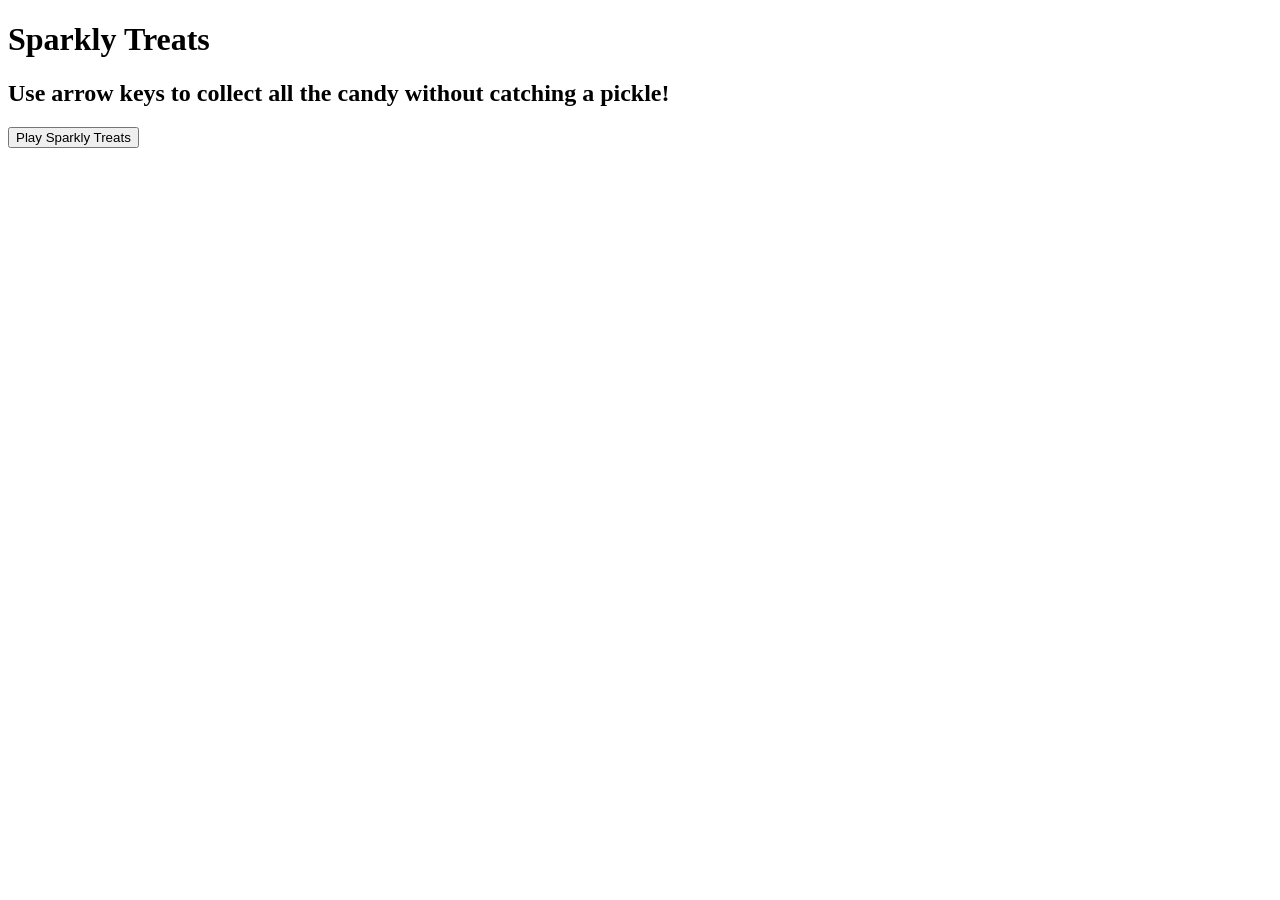
==== Sparkly treats/index.html @ b6bc7e6a "push" ====
<!DOCTYPE html>
<html lang="en">

<head>
  <title>Sparkly Treats!</title>
  <meta charset="UTF-8">
  <meta name="viewport" content="width=device-width, initial-scale=1.0">

  <!-- stylesheets *******************************************-->
  <link rel="stylesheet" href="css/style.css">
  <script src="game.js"></script>

</head>



<!--*************************************************************
  INTRO PAGE
**************************************************************-->
<body>
  <header>
    <h1>Sparkly Treats</h1>
    <h2>Use arrow keys to collect all the candy without catching a pickle!</h2>
    
    <div class="container">
      <div class="column">
        <button onclick="location.href='game.html'">Play Sparkly Treats</button>
    </div>

  </header>
</body>
</html>
<!--*************************************************************
  END OF INDEX.HTML
**************************************************************-->
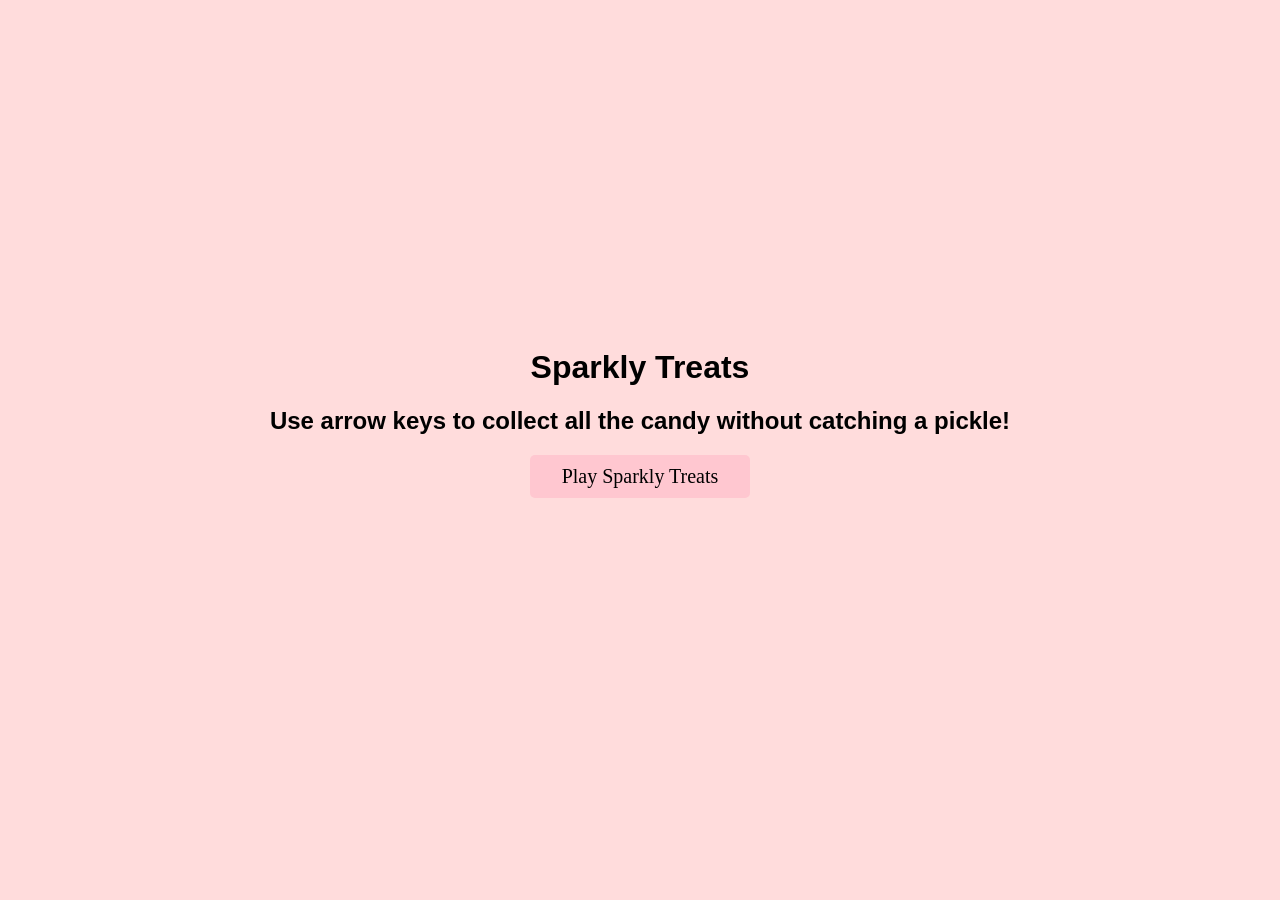
==== commit 751caa75: "push" ====
--- a/Sparkly treats/index.html
+++ b/Sparkly treats/index.html
@@ -7,7 +7,7 @@
   <meta name="viewport" content="width=device-width, initial-scale=1.0">
 
   <!-- stylesheets *******************************************-->
-  <link rel="stylesheet" href="css/style.css">
+  <link rel="stylesheet" href="Sparklystyle.css">
   <script src="game.js"></script>
 
 </head>
--- a/Sparkly treats/Sparklystyle.css
+++ b/Sparkly treats/Sparklystyle.css
@@ -0,0 +1,36 @@
+body{
+  background-color: rgb(255, 220, 220);
+  align-items: center;
+  display: flex;
+  justify-content: center;
+  height: 90vh;
+}
+
+
+
+
+
+header {
+    text-align: center;
+    font-family:Arial, sans-serif;
+    color:black;
+}
+
+
+button {
+  padding: 10px 20px;
+  font-size: 20px;
+  cursor: pointer;
+  border: none;
+  border-radius: 5px;
+  background-color:rgb(255, 199, 208);
+  color: black;
+  transition: background-color 0.3s;
+  width: 220px; /* Set a fixed width */
+  text-align: center;
+  font-family:'Times New Roman', Times, serif;
+}
+
+button:hover {
+  background-color:rgb(255, 151, 169);
+}
